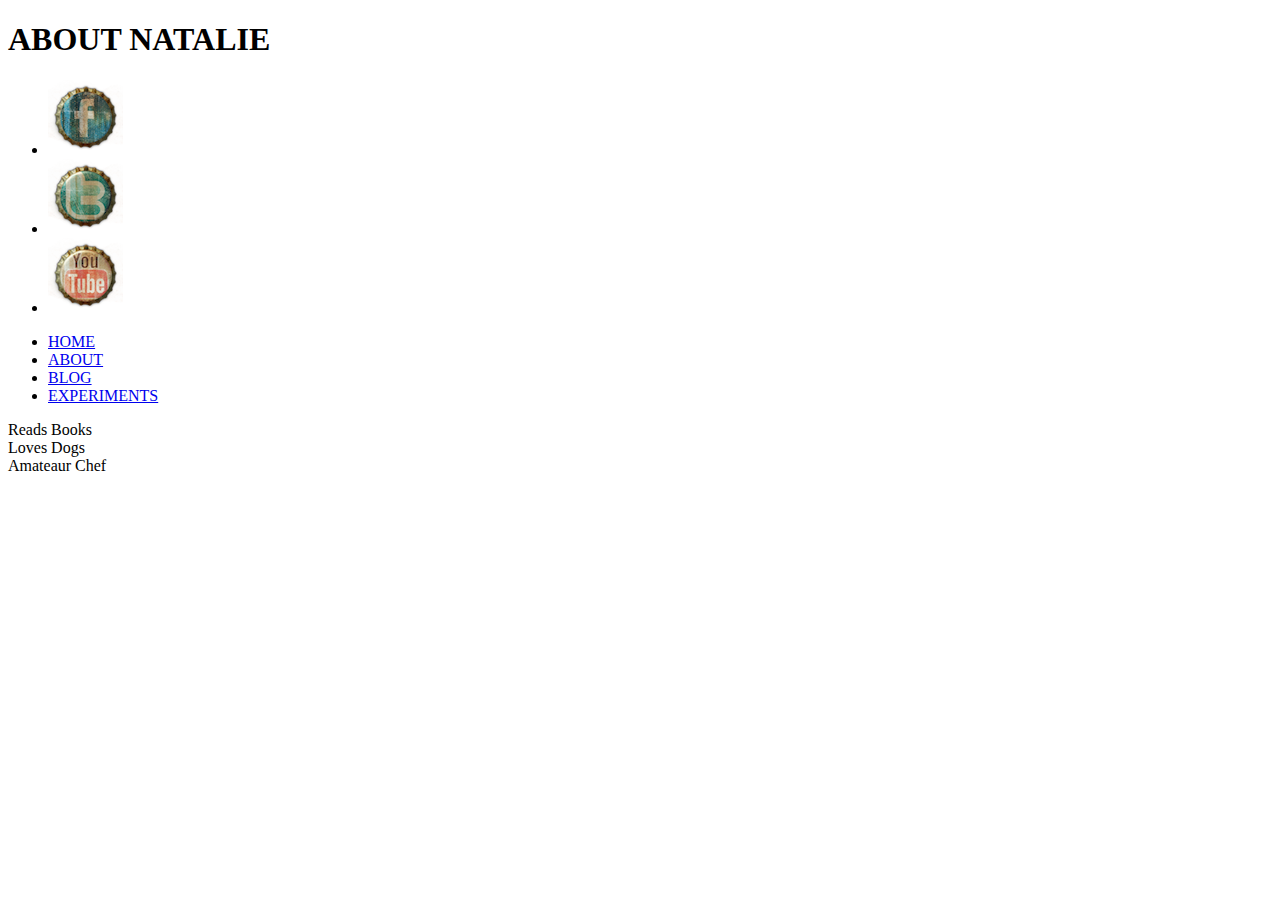
==== about.html @ bd56657f "Updated Work" ====
<!doctype html>
<html>
	<head>
		<meta charset="utf=8"/>
		<link href='http://fonts.googleapis.com/css?family=Raleway:400,300' rel='stylesheet' type='text/css'>
		<title>My About Page</title>
		<link rel="stylesheet" href="style.css" />
	</head>

	<body>
	
	<header>
		<div class ="title about">
		<h1>ABOUT NATALIE</h1>
	</div>
	<div class="divider"></div>

	</header>

	<div class = "social group">
		<ul>
			<li class ="facebook"><a href= "http://www.facebook.com" target="_blank"><img src="image/facebook.png" alt="Facebook"</a></li>
			<li class ="twitter"><a href= "http://www.twitter.com" target="_blank"><img src="image/twitter.png" alt="Twitter"</a></li>
			<li class="youtube"><a href= "http://www.youtube.com" target="_blank"><img src="image/you-tube.png" alt="YouTube"</a></li>
		</ul>
	
		<nav>
	      	<ul>
	      		<li class ="home"><a href= "index.html">HOME</a></li>
	        	<li class ="about"><a href= "about.html">ABOUT</a></li>
	        	<li class = "blog"><a href="blog.html">BLOG</a></li>
	        	<li class ="experiments"><a href="experiments.html">EXPERIMENTS</a></li>
	        	<div class="clear">
	        	</div>
	      	</ul>
			</nav>

	<div class ="factsheet books">Reads Books</div>
	<div class ="factsheet dogs">Loves Dogs</div>
	<div class ="factsheet chef">Amateaur Chef</div>
	
	</body>

</html>
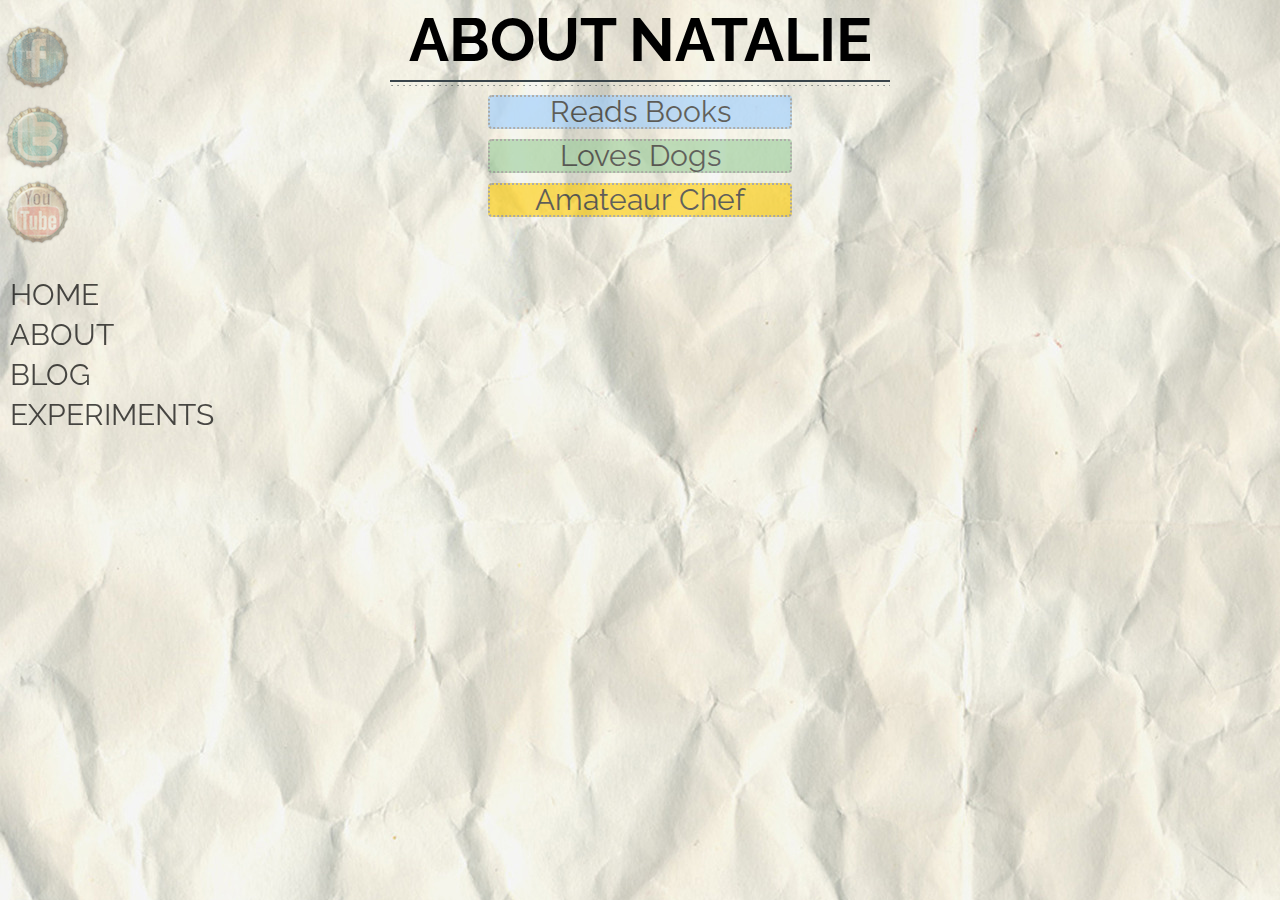
==== commit 32caac4c: "More CSS fixes" ====
--- a/about.html
+++ b/about.html
@@ -4,7 +4,7 @@
 		<meta charset="utf=8"/>
 		<link href='http://fonts.googleapis.com/css?family=Raleway:400,300' rel='stylesheet' type='text/css'>
 		<title>My About Page</title>
-		<link rel="stylesheet" href="style.css" />
+		<link rel="stylesheet" href="Style.css" />
 	</head>
 
 	<body>
--- a/Style.css
+++ b/Style.css
@@ -0,0 +1,203 @@
+/* http://meyerweb.com/eric/tools/css/reset/ 
+   v2.0 | 20110126
+   License: none (public domain)
+*/
+
+html, body, div, span, applet, object, iframe,
+h1, h2, h3, h4, h5, h6, p, blockquote, pre,
+a, abbr, acronym, address, big, cite, code,
+del, dfn, em, img, ins, kbd, q, s, samp,
+small, strike, strong, sub, sup, tt, var,
+b, u, i, center,
+dl, dt, dd, ol, ul, li,
+fieldset, form, label, legend,
+table, caption, tbody, tfoot, thead, tr, th, td,
+article, aside, canvas, details, embed, 
+figure, figcaption, footer, header, hgroup, 
+menu, nav, output, ruby, section, summary,
+time, mark, audio, video {
+  margin: 0;
+  padding: 0;
+  border: 0;
+  font-size: 100%;
+  font: inherit;
+  vertical-align: baseline;
+}
+article, aside, details, figcaption, figure, 
+footer, header, hgroup, menu, nav, section {
+  display: block;
+}
+body {
+  line-height: 1;
+}
+ol, ul {
+  list-style: none;
+}
+blockquote, q {
+  quotes: none;
+}
+blockquote:before, blockquote:after,
+q:before, q:after {
+  content: '';
+  content: none;
+}
+table {
+  border-collapse: collapse;
+  border-spacing: 0;
+}
+
+
+
+
+/*custom styles
+*/
+body{
+  font-family: 'Raleway', sans-serif;
+  background-image: url(image/crumpled.jpg);
+}
+
+a{
+color: black; text-decoration: none;	
+}
+
+h1{
+font-size: 60px;
+letter-spacing: 0px;
+font-weight: bold;
+margin:10px;
+}
+
+h2{
+  font-size: 23px;
+}
+
+.social li {
+  float: left;
+  position: fixed;
+  }
+
+.social img {
+  opacity:0.4;
+  filter:alpha(opacity=40); /* For IE8 and earlier */ }
+  img:hover{
+  opacity:1.0;
+  filter:alpha(opacity=100); /* For IE8 and earlier */}
+
+li.facebook{
+  top: 20px;
+}
+li.twitter{
+  top: 100px;
+}
+li.youtube{
+  top: 175px;
+}
+
+nav li{
+  font-family: 'Raleway', sans-serif;
+  font-size: 30px;
+  letter-spacing: 0px;
+  margin-left: 10px;
+  width:100px;
+  opacity: 0.7;
+}
+
+li.home{
+  top: 280px;
+  border-bottom: 0px;
+}
+li.about{
+  top: 320px;
+  border-bottom: 0px;
+}
+li.blog{
+  top: 360px;
+  border-bottom: 0px;
+}
+li.experiments{
+  top: 400px;
+}
+
+nav li:hover{
+  background-color: rgb(255,204,0);
+  width:225px;
+  height:25px;
+  padding:5px;
+}
+
+.title {
+  width: 500px;
+  margin: 0 auto;
+  text-align: center;
+}
+
+.divider{
+  background: url('image/back_border.png');
+  background-repeat: repeat-x;
+  width:500px;
+  height: 15px;
+  margin: 0 auto;
+}
+
+.factsheet{
+  width: 300px;
+  margin: 0 auto;
+  font-size: 30px;
+  border: 2px grey;
+  border-style: dotted;
+  border-radius: 4px;
+  margin-bottom: 10px;
+  opacity:0.6;
+  text-align: center;
+}
+
+.books{
+  background:#99CCFF;
+}
+.dogs{
+  background: #99CC99;
+}
+.chef{
+  background: #FFCC00;
+}
+
+article{
+  width: 400px;
+  font-size: 20px;
+  margin: 0 auto;
+  text-align: center;
+}
+
+.clear {
+  clear: both;
+}
+
+#contact_options{
+  width: 500px;
+  border: 1px solid #BC8F8F;
+  margin: auto;
+  text-align: center;
+  margin-top: 50px;
+}
+
+/*.about, section{
+  background: pink;
+  width: 500px;
+}*/
+
+blockquote{
+  text-align: center;
+  border: 1px solid pink;
+  margin:auto;
+  width: 500px;
+  margin-top: 20px;
+  font-size: 20px;
+}
+#entry1{
+  font-size:14px;
+  text-align: left;
+  margin-top: 50px;
+
+}
+
+
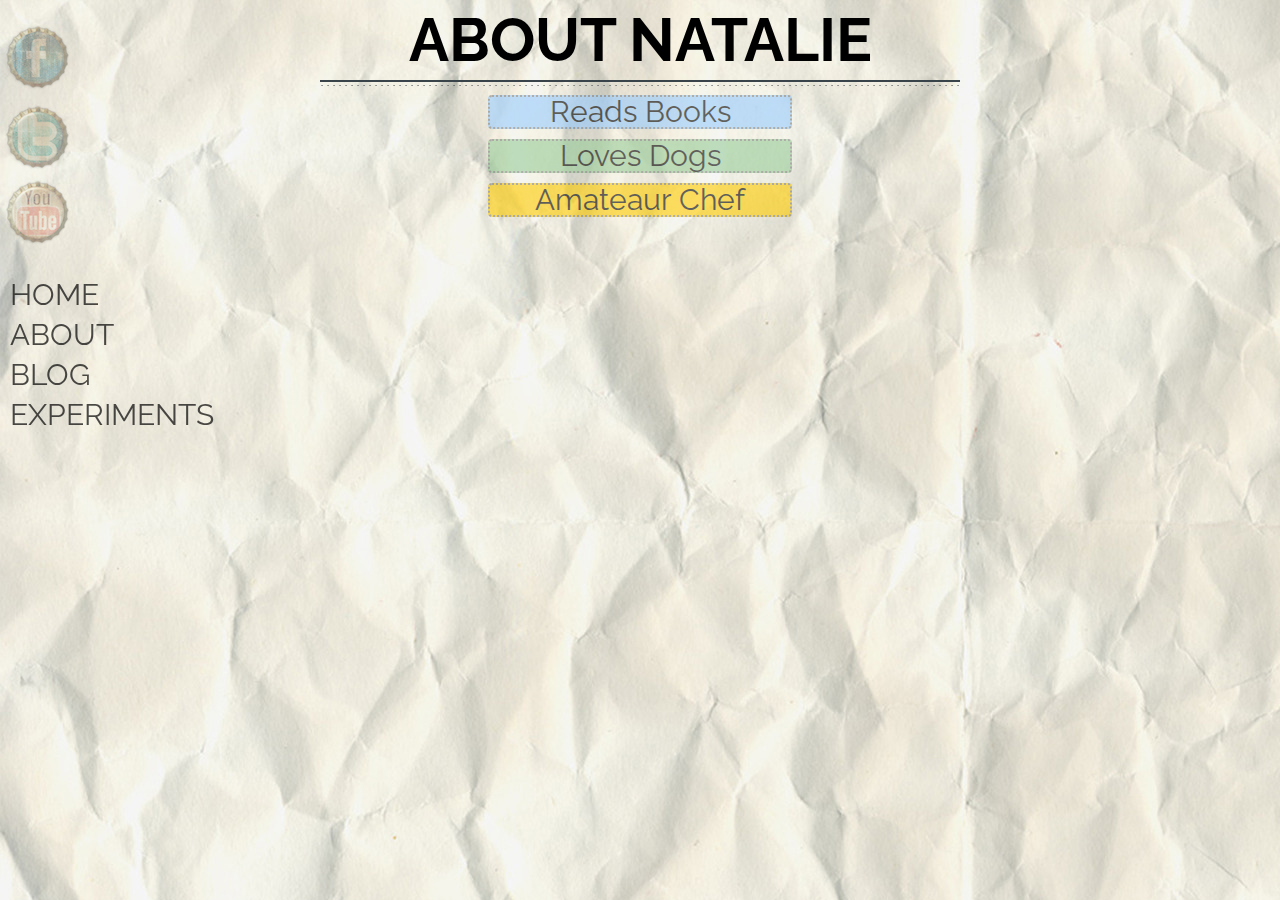
==== commit 0395e0b5: "jQuery" ====
--- a/about.html
+++ b/about.html
@@ -38,6 +38,9 @@
 	<div class ="factsheet books">Reads Books</div>
 	<div class ="factsheet dogs">Loves Dogs</div>
 	<div class ="factsheet chef">Amateaur Chef</div>
+
+	<script src="https://ajax.googleapis.com/ajax/libs/jquery/1.9.0/jquery.min.js"></script>
+	<script src="script.js"></script>
 	
 	</body>
 
--- a/Style.css
+++ b/Style.css
@@ -49,6 +49,7 @@
 
 
 
+
 /*custom styles
 */
 body{
@@ -98,7 +99,7 @@
   font-size: 30px;
   letter-spacing: 0px;
   margin-left: 10px;
-  width:100px;
+  width:10%;
   opacity: 0.7;
 }
 
@@ -126,7 +127,7 @@
 }
 
 .title {
-  width: 500px;
+  width: 50%;
   margin: 0 auto;
   text-align: center;
 }
@@ -134,7 +135,7 @@
 .divider{
   background: url('image/back_border.png');
   background-repeat: repeat-x;
-  width:500px;
+  width: 50%;
   height: 15px;
   margin: 0 auto;
 }
@@ -162,7 +163,7 @@
 }
 
 article{
-  width: 400px;
+  width: 40%;
   font-size: 20px;
   margin: 0 auto;
   text-align: center;
@@ -200,4 +201,14 @@
 
 }
 
-
+@media (min-width: 900px) {
+
+
+  }
+
+@media (min-width: 1200px) {
+  body {
+    font-size: 70%;
+  }
+}
+
